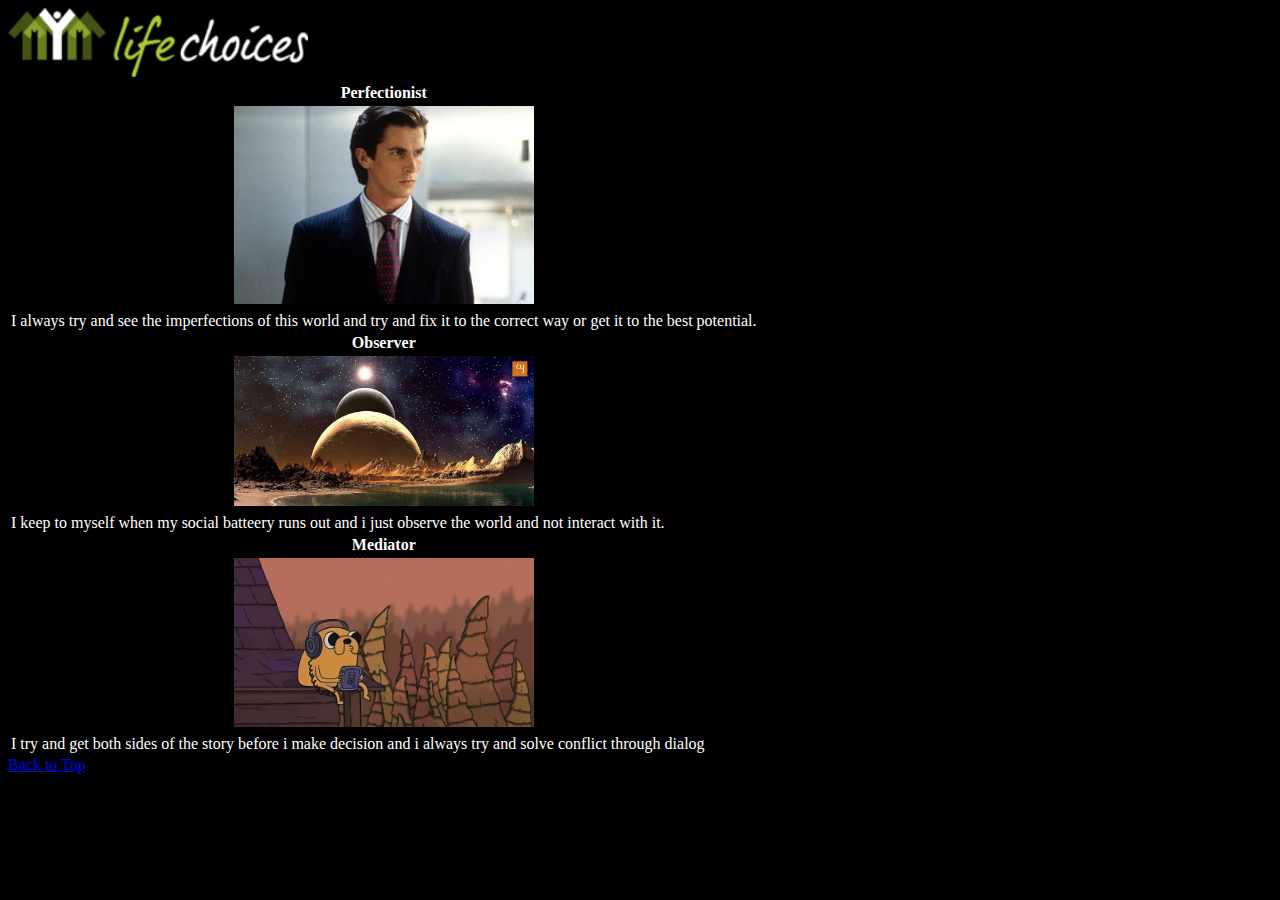
==== exercise 3.html @ 9f60eb78 "first commit" ====
<!DOCTYPE html>
<html lang="en">
<head>
    <meta charset="UTF-8">
    <meta name="viewport" content="width=device-width, initial-scale=1.0">
    <title>Exercise 3</title>

    <style>
        body{
            background: black;
            color: white
        }
        img{
            width:300px;
            height:200pxl
        }
        
    </style>
</head>
<body>
   <a href="https://lifechoices.co.za/"><img src="/images/logo_429x991-262x60_360.png"  alt="LifeChoices"  > </a>
  
    <div id="top"></div>
    <table>
        <th>Perfectionist</th>
        <tr>
            <th><img src="/images/img1.jpg" alt="Perfectionist"></th>
        </tr>
        <tr>
            <td>I always try and see the imperfections of this world and try and fix it to the correct way or get it to the best potential.</td>
        </tr>
        <th>Observer</th>
        <tr>
            <th><img src="/images/img2.jpg" alt="Observer"></th>
        </tr>
        <tr>
            <td>I keep to myself when my social batteery runs out and i just observe the world and not interact with it.</td>
        </tr>
        <th>Mediator</th>
        <tr>
            <th><img src="/images/img3.jpg" alt="Mediator"></th>
        </tr>
        <tr>
            <td>I try and get both sides of the story before i make decision and i always try and solve conflict through dialog</td>
        </tr>
    </table>
    <a href="#top">Back to Top</a>
</body>
</html>
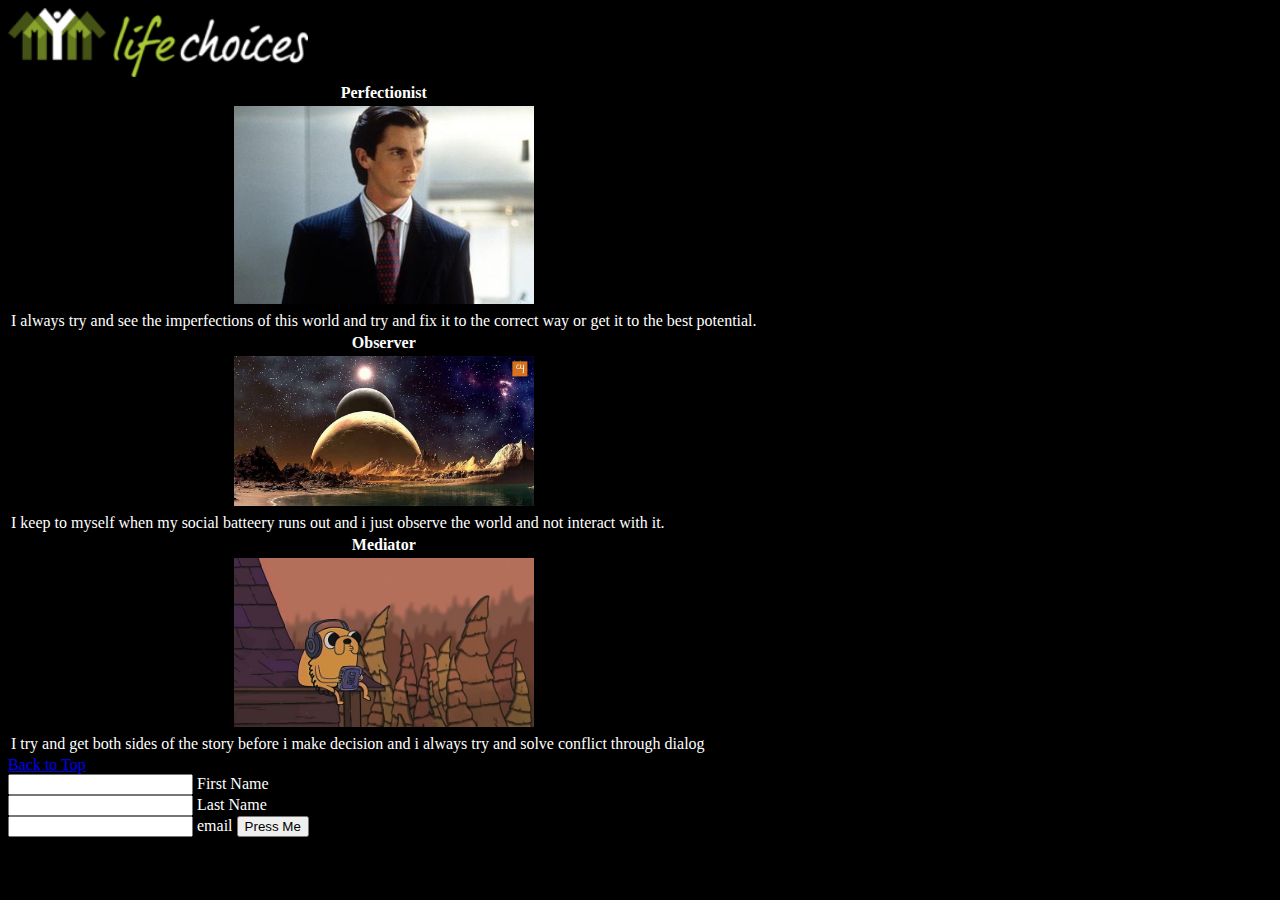
==== commit 5e375b34: "first commit" ====
--- a/exercise 3.html
+++ b/exercise 3.html
@@ -46,4 +46,30 @@
     </table>
     <a href="#top">Back to Top</a>
 </body>
+<footer>
+    <form action="https://formspree.io/f/maygaqyd"
+    method="POST">
+        <label>
+            <input type="text" name="Name">
+            First Name
+            
+        </label>
+        
+        <br>
+        <label>
+            <input type="text" name="Surname">
+            Last Name
+           
+        </label>
+      <br>
+
+        <label>
+            <input type="email" name="email">
+            email
+           
+        </label>
+        
+        <button type="submit">Press Me</button>
+    </form>
+</footer>
 </html>